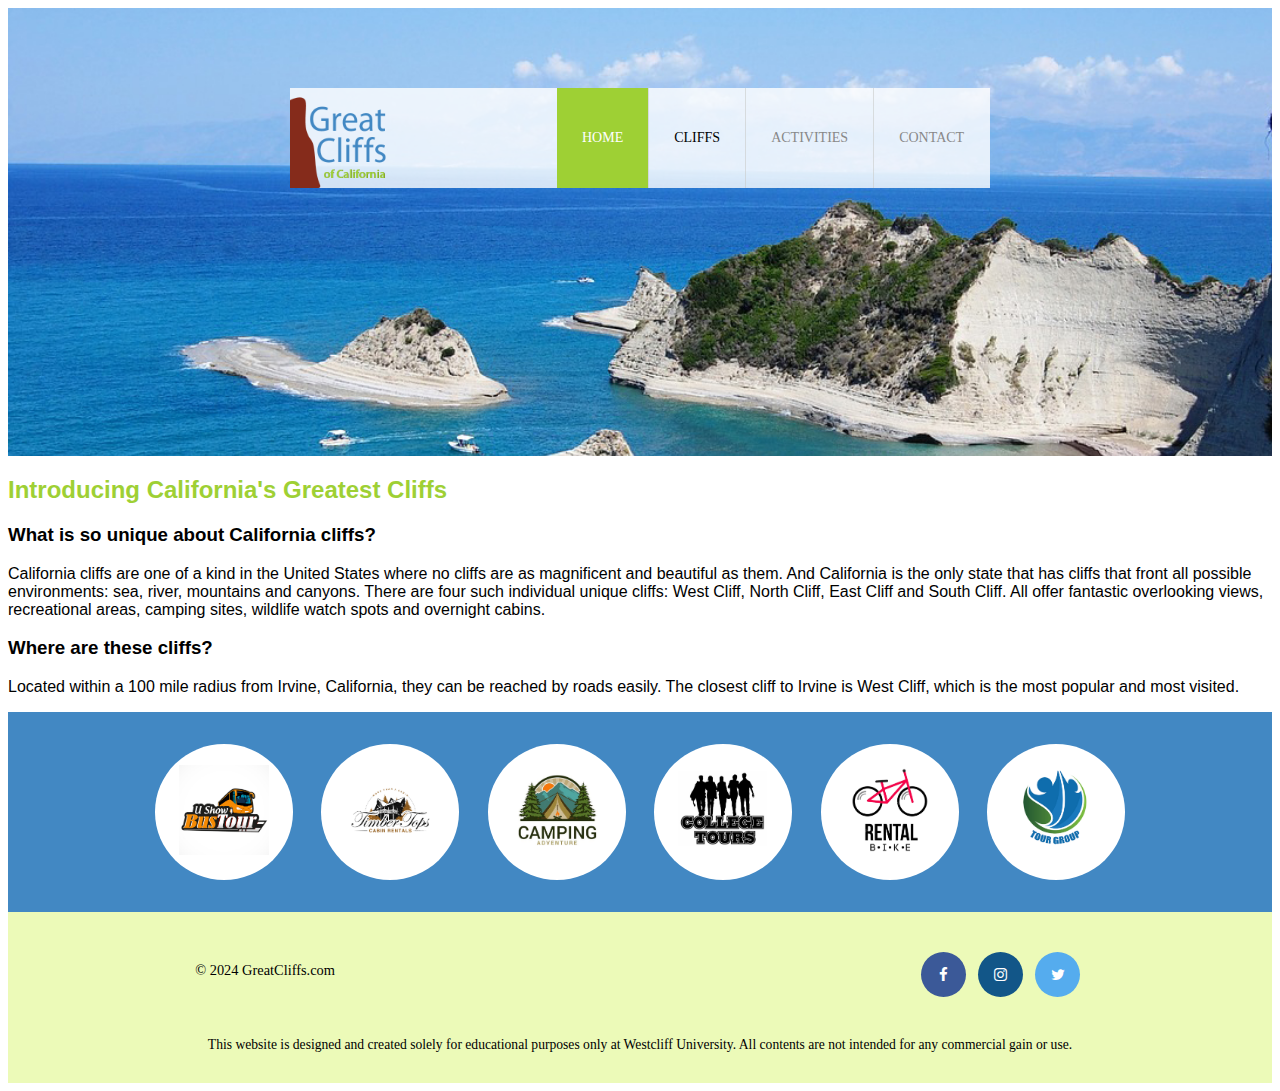
==== index.html @ c3b77b1b "added activities" ====
<!DOCTYPE html>
<html lang="en">
  <head>
    <meta charset="utf-8">

    <!-- Font Awesome -->
    <link rel="stylesheet" href="https://cdnjs.cloudflare.com/ajax/libs/font-awesome/4.7.0/css/font-awesome.min.css">
    <link rel="stylesheet" href="styles.css">
    <title>Great Cliff's Logo</title>
  </head>
  <body id="home">
    <!-- Container to wrap everything -->
    <div id="container">
      <!-- Header -->
      <header>
        <div class="main-header">
          <div class="logo">
            <img src="images/logo.png" alt="Great Cliffs Logo" width="125">
          </div>
          <nav class="main-menu">
            <ul>
              <li class="active"><a href="index.html">Home</a></li>
              <li>Cliffs</li>
              <li><a href="activities.html">Activities</a></li> 
              <li><a href="contact.html">Contact</a></li>
            </ul>
          </nav>
        </div>
      </header>
      
      <!-- Main Content -->
      <main>
        <h2>Introducing California's Greatest Cliffs</h2>
        <h3>What is so unique about California cliffs?</h3>
        <p>
          California cliffs are one of a kind in the United States where no cliffs are as magnificent and beautiful as them. 
          And California is the only state that has cliffs that front all possible environments: sea, river, mountains and canyons. 
          There are four such individual unique cliffs: West Cliff, North Cliff, East Cliff and South Cliff. All offer fantastic 
          overlooking views, recreational areas, camping sites, wildlife watch spots and overnight cabins.
        </p>

        <h3>Where are these cliffs?</h3>
        <p>
          Located within a 100 mile radius from Irvine, California, they can be reached by roads easily. 
          The closest cliff to Irvine is West Cliff, which is the most popular and most visited.
        </p>
        
        <!-- Section for Partners -->

        <section>
          <ul id="partners">
              <li class="partner">
                  <img src="images/partners/partner-bustour.png" alt="Partner Bus Tours">
              </li>
              <li class="partner">
                  <img src="images/partners/partner-cabinrental.png" alt="Partner Cabin Rental">
              </li>
              <li class="partner">
                  <img src="images/partners/partner-campingadv.png" alt="Partner Camping Adventure">
              </li>
              <li class="partner">
                  <img src="images/partners/partner-collegetours.png" alt="Partner College Tours">
              </li>
              <li class="partner">
                  <img src="images/partners/partner-rentalbike.png" alt="Partner Bike Rentals">
              </li>
              <li class="partner">
                  <img src="images/partners/partner-tourgroup.png" alt="Partner Tour Group">
              </li>
          </ul>
        </section>
      
      </main>
      
      <!-- Footer -->
      <footer>
        <div id="nondisclaimer">
          <!-- Copy Section -->
          <div class="copy">
            &copy; 2024 GreatCliffs.com
          </div>
          <!-- Social Media Links -->
          <div class="social">
            <a href="#" class="fa fa-facebook"></a>
            <a href="#" class="fa fa-instagram"></a>
            <a href="#" class="fa fa-twitter"></a>
          </div>
        
        </div>
        
        <!-- Disclaimer Section -->
        <div id="disclaimer">
          <p>This website is designed and created solely for educational purposes only at Westcliff University. 
          All contents are not intended for any commercial gain or use.</p>
        </div>
      </footer>
    </div>
    <!-- End Container -->
  </body>
</html>
---- styles.css ----
header {
    width: 100%;
    min-height: 400px;
    padding-top: 3em;
}

#home header {
    background: no-repeat lightgrey url(images/cliff_ocean.jpg);
    background-size: 1500px;
}

#activities header {
    background: no-repeat lightgrey url(images/runfly.jpg);
    background-size: 1500px;
}

#contact header {
    background: no-repeat lightgrey url(images/cliff_rock.jpg);
    background-size: 1500px;
}

.main-header {
    background-color: rgb(255, 255, 255, 0.8);
    width: 700px;
    margin: 2em auto 0 auto;
    min-height: 100px;
    height: 100px;
}

.main-header .logo img {
    width: 100px;
    height: 100px;
    margin: 0 2em 0 0;
    float: left;
}

.main-menu {
    margin-left: 227px;
    font-weight: 400;
}

.main-menu ul li {
    list-style-type: none;
    display: inline-block;
    float: left;
    padding-left: 25px;
    padding-right: 25px;
    border-left: 1px solid rgba(202, 204, 202, 0.6);
    line-height: 100px;
    text-transform: uppercase;
    font-size: 14px;
}

.main-menu ul li a {
    text-decoration: none;
    color: #888;
}

.main-menu ul li a:hover {
    color: #9ed034;
}

.main-menu ul li.active {
    background: #9ed034;
    border: none;
}

.main-menu ul li.active a {
    color: #fff;
}

/* Main */
main {
    font-family: Arial, Helvetica, sans-serif;
}

main h2 {
    color: #9ed034;
}

/* Partners */
section {
    width: 100%;
    background-color: #4288C3;
}

section #partners {
    width: 1200px;
    padding: 2em 0 2em 0;
    margin: 0 auto;
    text-align: center;
}

section #partners .partner {
    display: inline-block;
    margin: 0 0.75em;
    padding: 1.3em 1.5em;
    background-color: #fff;
    border-radius: 50%;
}

section #partners .partner img {
    width: 90px;
    height: 90px;
}

/* Footer */
footer {
    width: 100%;
    height: 155px;
    padding-bottom: 1em;
    background-color: #ecfab8;
}

footer #nondisclaimer .copy {
    padding: 3.5em 3.5em 3.5em 13em;
    float: left;
    font-size: 0.9em;
}

footer #nondisclaimer .social {
    padding: 2.5em;
    margin-right: 9.25em;
    float: right;
}

footer #disclaimer {
    clear: both;
}

footer #disclaimer p {
    font-size: 0.85em;
    text-align: center;
}

footer #nondisclaimer .social .fa {
    padding: 15px;
    font-size: 15px;
    width: 15px;
    text-align: center;
    text-decoration: none;
    margin: 0 4px;
    border-radius: 50%;
}

footer #nondisclaimer .social .fa:hover {
    opacity: 0.7;
}

footer #nondisclaimer .social .fa-facebook {
    background: #3B5998;
    color: white;
}

footer #nondisclaimer .social .fa-twitter {
    background: #55ACEE;
    color: white;
}

footer #nondisclaimer .social .fa-instagram {
    background: #125688;
    color: white;
}

/* Activities */
table {
    width: 1000px;
    margin: 4em auto 0 auto;
}

caption {
    background: #852B1B;
    height: 40px;
    color: #fff;
    font-size: 1.3em;
    font-weight: bold;
    padding-top: 1em;
}

thead {
    background: #BDE1FF;
}

tbody {
    background: #EEFFE6;
    text-align: center;
}

th, td {
    width: 225px;
    height: 75px;
    vertical-align: middle;
    border: solid 1px #852B1B;
}

th:first-child {
    width: 125px;
    height: 50px;
    background: #4977D1;
    color: #fff;
}

td:first-child {
    font-weight: bold;
    background: #BDE1FF;
}
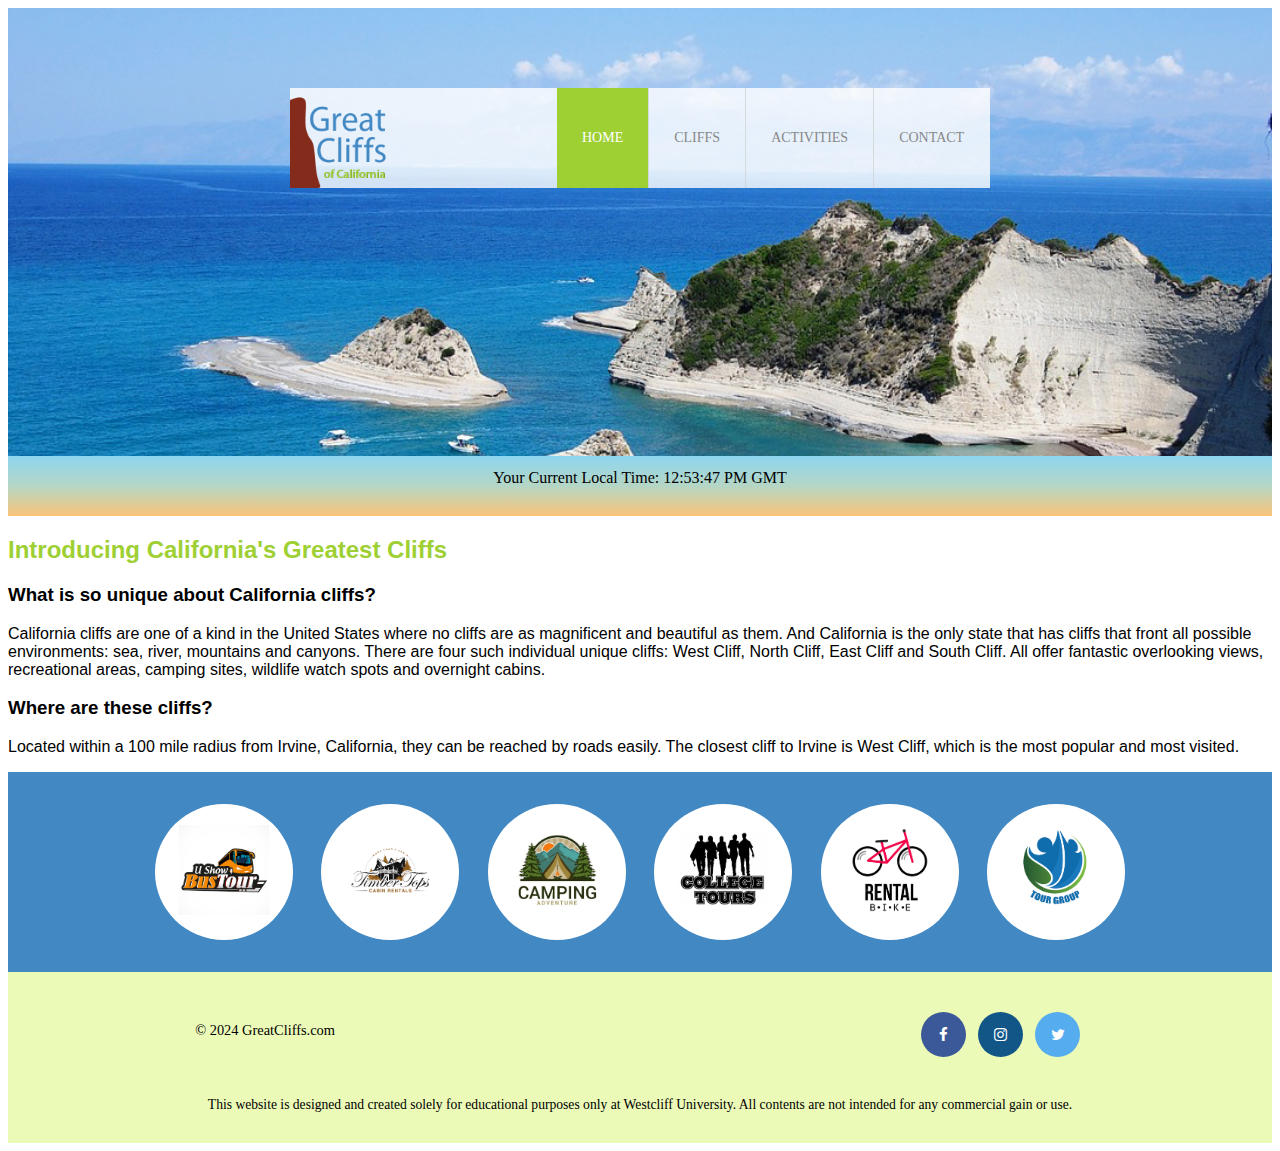
==== commit 78dad485: "added time zone" ====
--- a/index.html
+++ b/index.html
@@ -20,13 +20,19 @@
           <nav class="main-menu">
             <ul>
               <li class="active"><a href="index.html">Home</a></li>
-              <li>Cliffs</li>
+              <li><a href="cliffs.html">Cliffs</a></li>
               <li><a href="activities.html">Activities</a></li> 
               <li><a href="contact.html">Contact</a></li>
             </ul>
           </nav>
         </div>
       </header>
+      <section id="timeofday">
+        <div id="timeText">        
+          <span>Your Current Local Time: </span>
+          <span id="clock"></span>
+        </div>
+      </section>
       
       <!-- Main Content -->
       <main>
@@ -96,5 +102,61 @@
       </footer>
     </div>
     <!-- End Container -->
+    <script>
+      // Create a time data function
+      function currentTime() {
+          // Declare variables
+          var d = new Date(); // Get current date
+          var hr = d.getHours(); // Get current hours
+          var min = d.getMinutes(); // Get current minutes
+          var sec = d.getSeconds(); // Get current seconds
+          var ampm; // Declare empty variable to store AM or PM
+  
+          // Get the time zone using Intl.DateTimeFormat
+          var timeZoneFull = Intl.DateTimeFormat().resolvedOptions().timeZone;
+  
+          var timeZoneMap = {
+              "America/New_York": "ET",  // Eastern Time
+              "America/Chicago": "CT",   // Central Time
+              "America/Denver": "MT",    // Mountain Time
+              "America/Los_Angeles": "PT", // Pacific Time
+              "UTC": "GMT"              // GMT/UTC
+          };
+  
+          // Determine the time zone based on the full time zone name
+          var timeZone = timeZoneMap[timeZoneFull] || "Unknown";
+  
+          // Add 0 to single digits for seconds
+          if (sec < 10) {
+              sec = "0" + sec;
+          }
+  
+          // Add 0 to single digits for minutes
+          if (min < 10) {
+              min = "0" + min;
+          }
+  
+          // Determine AM or PM string
+          if (hr == 12) {
+              ampm = "PM"; // Set to PM
+          } else if (hr > 12) {
+              hr -= 12; // Deduct 12 from hours greater than 12 (military time)
+              ampm = "PM"; // Set to PM
+          } else {
+              ampm = "AM"; // Set to AM
+          }
+  
+          // Assemble time format to display
+          var time = hr + ":" + min + ":" + sec + " " + ampm + " " + timeZone;
+  
+          // Display current local time and time zone on HTML elements
+          document.getElementById("clock").innerText = time; // Adding time 
+          setTimeout(currentTime, 1000);
+      }
+  
+      currentTime();
+  </script>
+
+  
   </body>
 </html>
--- a/styles.css
+++ b/styles.css
@@ -16,6 +16,11 @@
 
 #contact header {
     background: no-repeat lightgrey url(images/cliff_rock.jpg);
+    background-size: 1500px;
+}
+
+#cliffs header {
+    background: no-repeat lightgrey url(images/forest_cliff.jpg);
     background-size: 1500px;
 }
 
@@ -205,3 +210,174 @@
     background: #BDE1FF;
 }
 
+/* Contact Form Styles */
+form {
+    border: none;  
+    padding: 0;
+}
+
+form fieldset {
+    border: 2px solid #9ed034;  
+    padding: 20px;
+    margin-bottom: 20px;
+    box-sizing: border-box;  
+}
+
+form legend {
+    color: #4977D1;  
+    font-size: 1.2em;
+    text-transform: uppercase;
+    padding-left: 10px;
+    border-left: 3px solid #9ed034;  
+    margin-bottom: 10px;
+}
+
+form .textbox input, form .commentbox textarea, form .selectmenu select {
+    width: 50%;  
+    padding: 10px;
+    margin: 10px 0;
+    border: 1px solid #4977D1;  
+    font-size: 1em;
+    border-radius: 3px;
+    box-sizing: border-box;  
+}
+
+form label {
+    display: block;
+    margin-bottom: 5px;
+    font-size: 1em;
+    font-weight: bold;
+}
+
+form .radios input {
+    margin-right: 10px;
+}
+
+form .button input {
+    background-color: #4977D1;  
+    color: #fff; 
+    padding: 10px 20px;
+    border: none;
+    font-size: 1em;
+    cursor: pointer;
+    text-transform: uppercase;
+    width: 150px;
+    margin-top: 20px;
+    margin-left: 45%;
+    display: inline-block;
+    border-radius: 3px;
+}
+
+form .button input:hover {
+    background-color: #9ed034;  
+}
+
+form .radios {
+    margin: 10px 0;
+}
+
+form .commentbox textarea {
+    resize: vertical;
+    height: 100px;
+}
+
+.contactinfo {
+    margin: 20px 0;
+    font-size: 1.2em;
+}
+
+.contactinfo span:first-child {
+    font-weight: bold;
+}
+
+.contactinfo div {
+    margin: 10px 0;
+}
+
+
+form .textbox, form .radios, form .selectmenu, form .commentbox {
+    margin-bottom: 15px;
+}
+
+
+form .radios label {
+    display: inline-block;
+    margin-right: 10px;
+    font-weight: normal;
+}
+
+form .radios input {
+    vertical-align: middle;
+}
+
+form select {
+    padding: 5px;
+}
+
+
+main h1 {
+    color: #9ed034;  
+}
+
+/* Contact details */
+.contactinfo div {
+    display: flex;
+    justify-content: flex-start;
+}
+
+.contactinfo span {
+    margin-right: 10px;
+    font-weight: bold;
+}
+
+form fieldset {
+    width: 99%;  
+    box-sizing: border-box;
+}
+
+/* New Section for California's Greatest Cliffs */
+
+/* Grid layout for cliffs */
+.cliffs-grid {
+    display: grid;
+    grid-template-columns: 1fr 1fr; 
+    gap: 1em; 
+    width: 50%;
+    margin: 2em auto;
+}
+
+.cliff-item {
+    text-align: center;
+    max-width: 350px; 
+    margin: 0 auto; 
+}
+
+.cliff-item h3 {
+    background: #852B1B; 
+    color: #fff; 
+    font-size: 1.3em;
+    font-weight: bold;
+    padding-top: 0.5em; 
+    height: 40px; 
+    margin: 0; 
+    text-align: center;
+    width: 100%; 
+    box-sizing: border-box; 
+}
+
+.cliff-item img {
+    width: 100%; 
+    height: auto;
+    box-shadow: 0 4px 8px rgba(0, 0, 0, 0.1);
+    display: block; 
+}
+
+#timeofday {
+    text-align: center;
+    height: 60px;
+    background: linear-gradient(to bottom, #8ed6f0, #b5d6c5, #fac47a);
+}
+
+#timeText {
+    padding-top: 1%;
+}
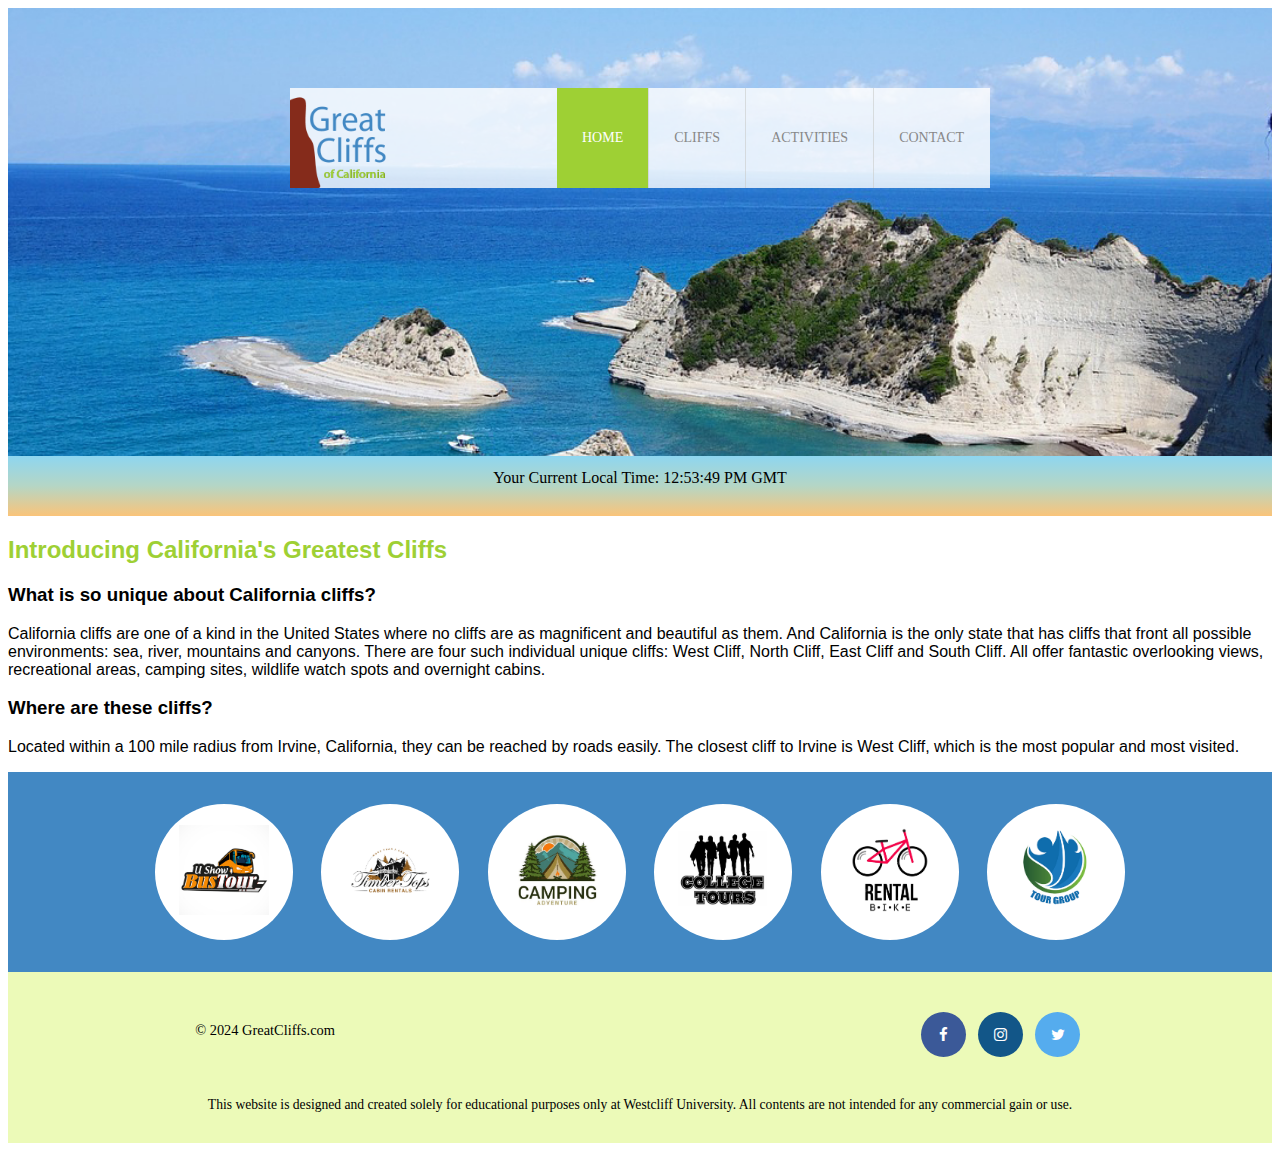
==== commit 52b688ef: "added js for images" ====
--- a/index.html
+++ b/index.html
@@ -55,7 +55,7 @@
 
         <section>
           <ul id="partners">
-              <li class="partner">
+              <!-- <li class="partner">
                   <img src="images/partners/partner-bustour.png" alt="Partner Bus Tours">
               </li>
               <li class="partner">
@@ -72,7 +72,7 @@
               </li>
               <li class="partner">
                   <img src="images/partners/partner-tourgroup.png" alt="Partner Tour Group">
-              </li>
+              </li> -->
           </ul>
         </section>
       
@@ -155,6 +155,25 @@
       }
   
       currentTime();
+
+      var partners = [
+          { src: 'images/partners/partner-bustour.png', alt: 'Partner Bus Tours' },
+          { src: 'images/partners/partner-cabinrental.png', alt: 'Partner Cabin Rental' },
+          { src: 'images/partners/partner-campingadv.png', alt: 'Partner Camping Adventure' },
+          { src: 'images/partners/partner-collegetours.png', alt: 'Partner College Tours' },
+          { src: 'images/partners/partner-rentalbike.png', alt: 'Partner Bike Rentals' },
+          { src: 'images/partners/partner-tourgroup.png', alt: 'Partner Tour Group' }
+      ];
+
+      var partnersList = '';
+
+      for (var i = 0; i < partners.length; i++) {
+          partnersList += `
+              <li class="partner">
+                  <img src="${partners[i].src}" alt="${partners[i].alt}">
+              </li>`;
+      }
+      document.getElementById('partners').innerHTML = partnersList;
   </script>
 
   
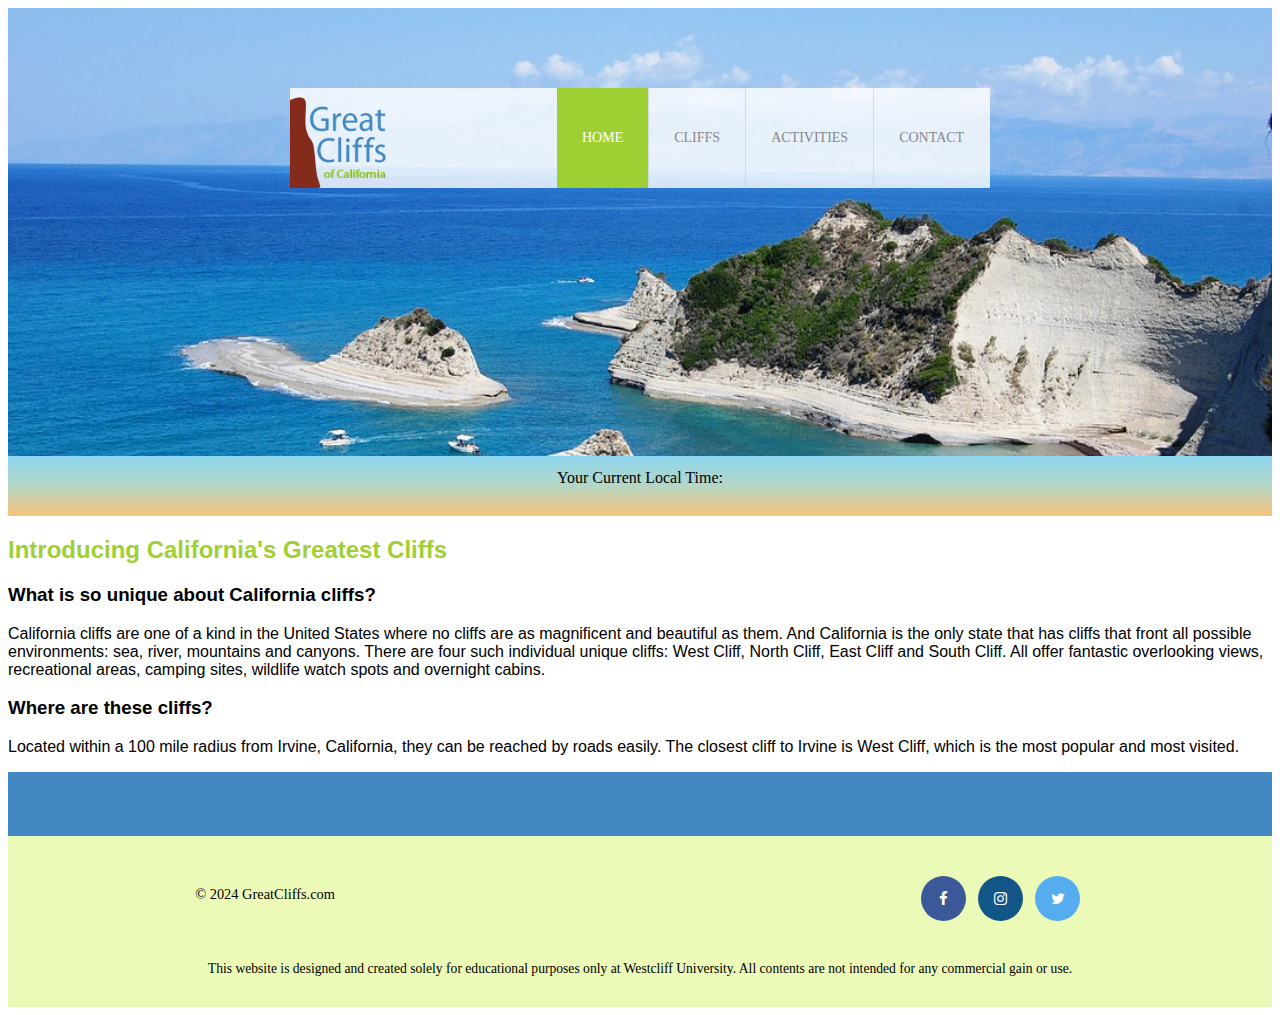
==== commit 866ca2ad: "added js file" ====
--- a/index.html
+++ b/index.html
@@ -102,79 +102,7 @@
       </footer>
     </div>
     <!-- End Container -->
-    <script>
-      // Create a time data function
-      function currentTime() {
-          // Declare variables
-          var d = new Date(); // Get current date
-          var hr = d.getHours(); // Get current hours
-          var min = d.getMinutes(); // Get current minutes
-          var sec = d.getSeconds(); // Get current seconds
-          var ampm; // Declare empty variable to store AM or PM
-  
-          // Get the time zone using Intl.DateTimeFormat
-          var timeZoneFull = Intl.DateTimeFormat().resolvedOptions().timeZone;
-  
-          var timeZoneMap = {
-              "America/New_York": "ET",  // Eastern Time
-              "America/Chicago": "CT",   // Central Time
-              "America/Denver": "MT",    // Mountain Time
-              "America/Los_Angeles": "PT", // Pacific Time
-              "UTC": "GMT"              // GMT/UTC
-          };
-  
-          // Determine the time zone based on the full time zone name
-          var timeZone = timeZoneMap[timeZoneFull] || "Unknown";
-  
-          // Add 0 to single digits for seconds
-          if (sec < 10) {
-              sec = "0" + sec;
-          }
-  
-          // Add 0 to single digits for minutes
-          if (min < 10) {
-              min = "0" + min;
-          }
-  
-          // Determine AM or PM string
-          if (hr == 12) {
-              ampm = "PM"; // Set to PM
-          } else if (hr > 12) {
-              hr -= 12; // Deduct 12 from hours greater than 12 (military time)
-              ampm = "PM"; // Set to PM
-          } else {
-              ampm = "AM"; // Set to AM
-          }
-  
-          // Assemble time format to display
-          var time = hr + ":" + min + ":" + sec + " " + ampm + " " + timeZone;
-  
-          // Display current local time and time zone on HTML elements
-          document.getElementById("clock").innerText = time; // Adding time 
-          setTimeout(currentTime, 1000);
-      }
-  
-      currentTime();
-
-      var partners = [
-          { src: 'images/partners/partner-bustour.png', alt: 'Partner Bus Tours' },
-          { src: 'images/partners/partner-cabinrental.png', alt: 'Partner Cabin Rental' },
-          { src: 'images/partners/partner-campingadv.png', alt: 'Partner Camping Adventure' },
-          { src: 'images/partners/partner-collegetours.png', alt: 'Partner College Tours' },
-          { src: 'images/partners/partner-rentalbike.png', alt: 'Partner Bike Rentals' },
-          { src: 'images/partners/partner-tourgroup.png', alt: 'Partner Tour Group' }
-      ];
-
-      var partnersList = '';
-
-      for (var i = 0; i < partners.length; i++) {
-          partnersList += `
-              <li class="partner">
-                  <img src="${partners[i].src}" alt="${partners[i].alt}">
-              </li>`;
-      }
-      document.getElementById('partners').innerHTML = partnersList;
-  </script>
+    <script src="js/digclock.js"></script>
 
   
   </body>
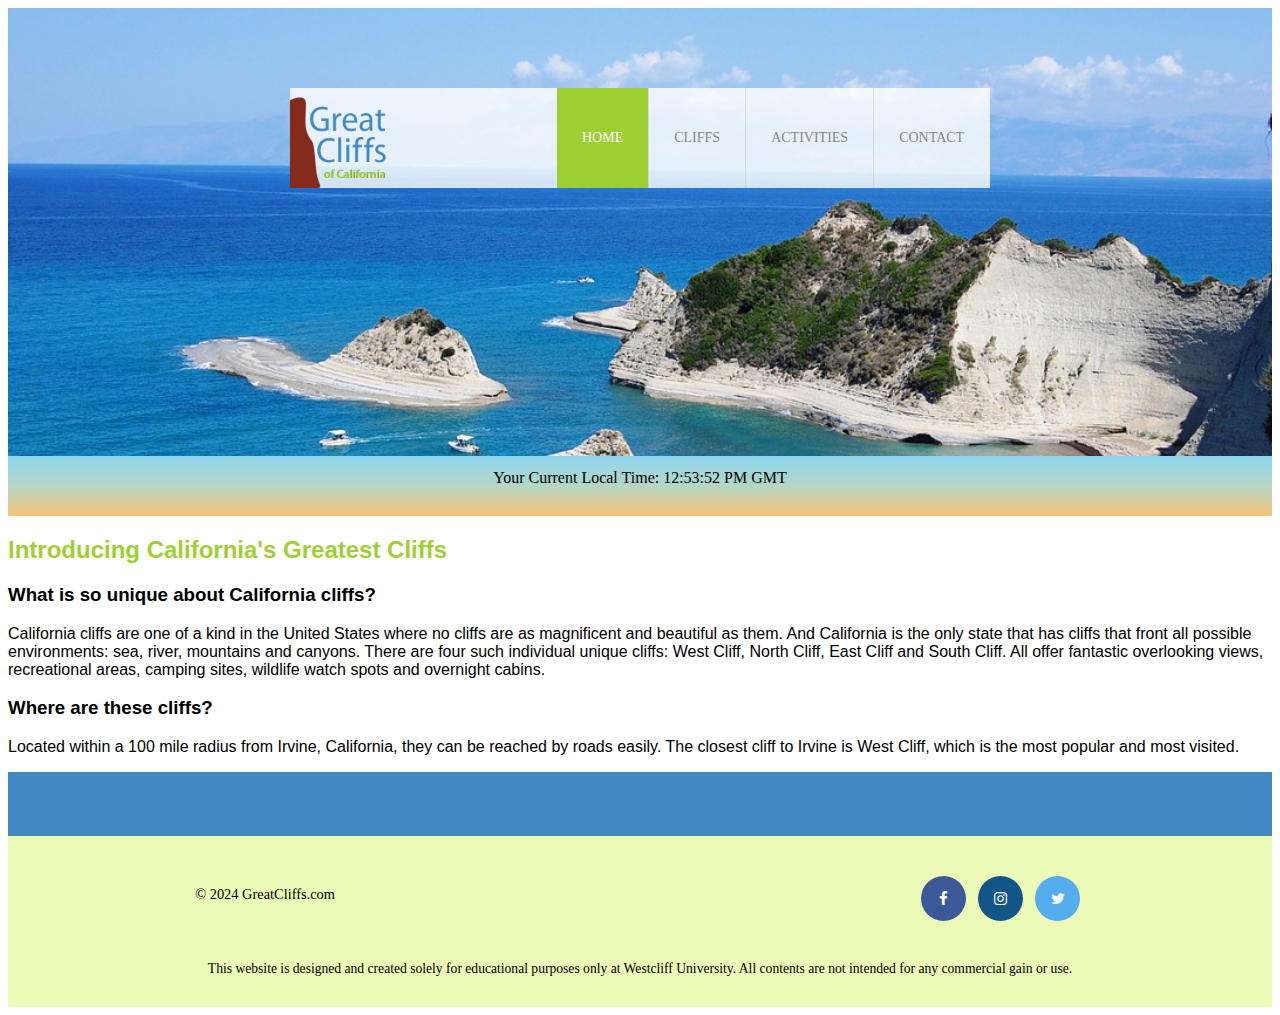
==== commit 2d7bd11e: "added randomcodes" ====
--- a/index.html
+++ b/index.html
@@ -103,7 +103,7 @@
     </div>
     <!-- End Container -->
     <script src="js/digclock.js"></script>
-
+    <script src="js/site_scripts.js"></script>
   
   </body>
 </html>
--- a/styles.css
+++ b/styles.css
@@ -254,7 +254,7 @@
 }
 
 form .button input {
-    background-color: #4977D1;  
+    /*background-color: #4977D1;*/  
     color: #fff; 
     padding: 10px 20px;
     border: none;
@@ -381,3 +381,4 @@
 #timeText {
     padding-top: 1%;
 }
+
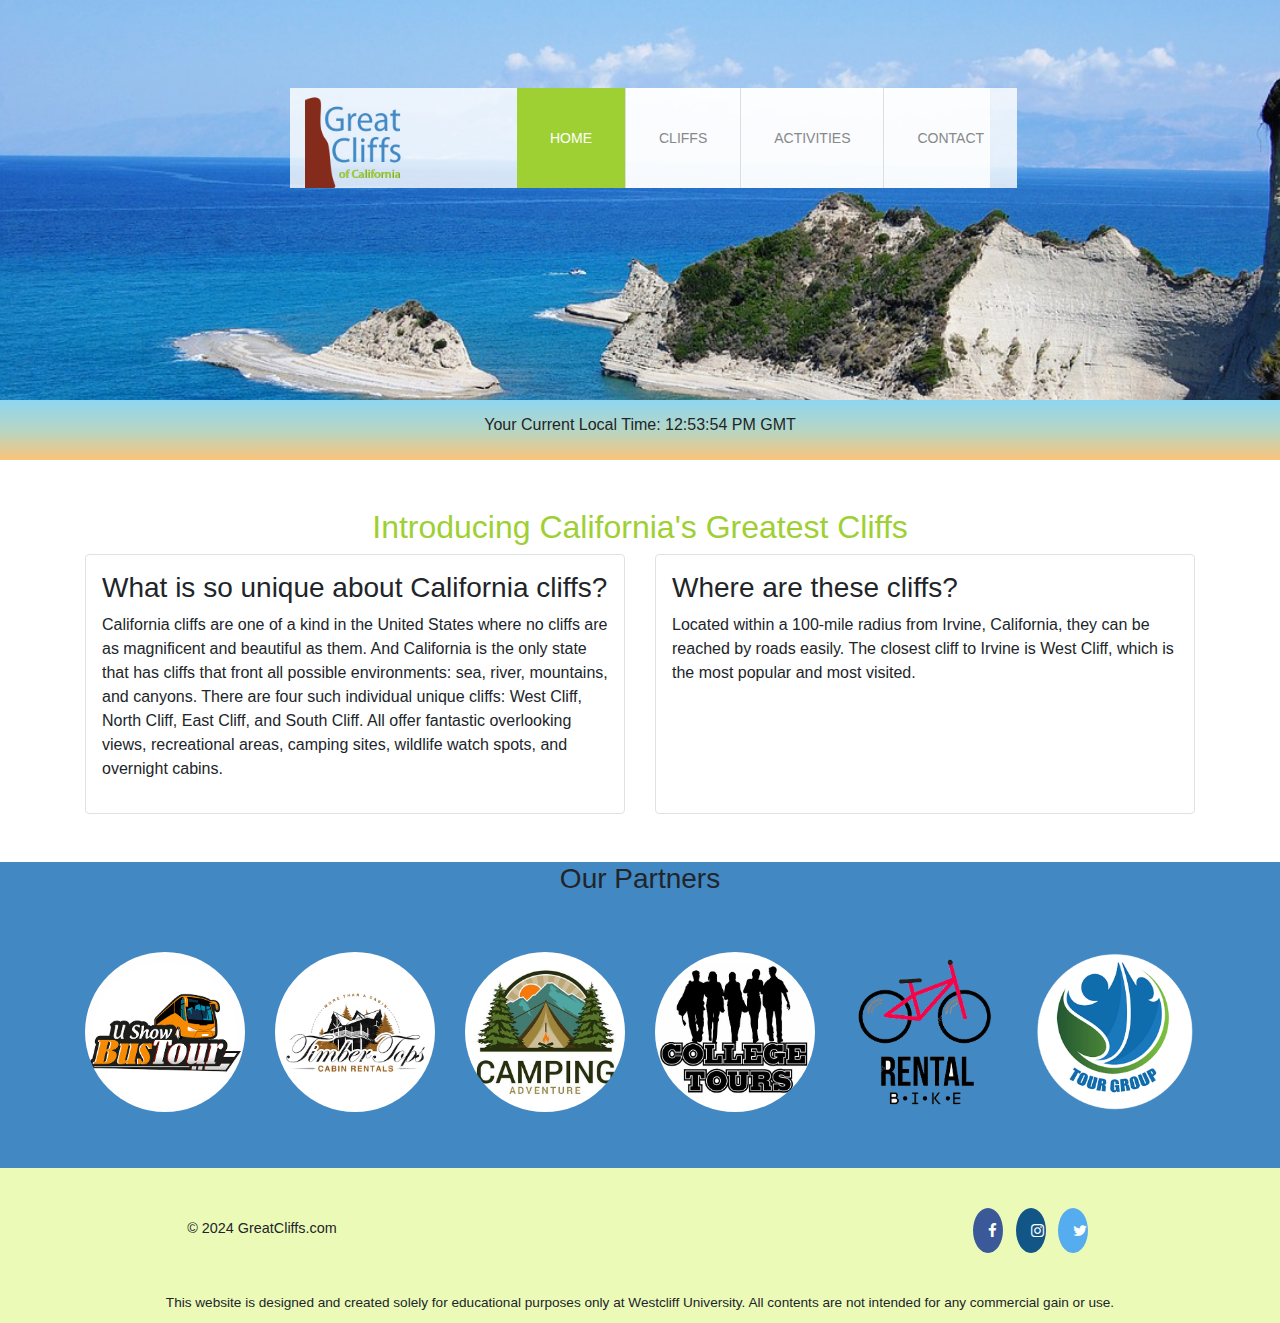
==== commit bfe88f47: "done" ====
--- a/index.html
+++ b/index.html
@@ -2,9 +2,10 @@
 <html lang="en">
   <head>
     <meta charset="utf-8">
-
+    <meta name="viewport" content="width=device-width, initial-scale=1.0">
     <!-- Font Awesome -->
     <link rel="stylesheet" href="https://cdnjs.cloudflare.com/ajax/libs/font-awesome/4.7.0/css/font-awesome.min.css">
+    <link rel="stylesheet" href="https://maxcdn.bootstrapcdn.com/bootstrap/4.5.2/css/bootstrap.min.css">
     <link rel="stylesheet" href="styles.css">
     <title>Great Cliff's Logo</title>
   </head>
@@ -13,19 +14,39 @@
     <div id="container">
       <!-- Header -->
       <header>
-        <div class="main-header">
-          <div class="logo">
-            <img src="images/logo.png" alt="Great Cliffs Logo" width="125">
+        <nav class="navbar navbar-expand-md">
+          <div class="container main-header">
+            <!-- Logo -->
+            <div class="logo" href="#">
+              <img src="images/logo.png" alt="Great Cliffs Logo" width="100" height="100">
+            </div>
+    
+            <!-- Hamburger Menu (for medium screens and below) -->
+            <button class="navbar-toggler" type="button" data-toggle="collapse" data-target="#navbarNavDropdown" aria-controls="navbarNavDropdown" aria-expanded="false" aria-label="Toggle navigation">
+              <span class="navbar-toggler-icon"></span>
+            </button>
+    
+            <!-- Collapsible Navigation Links -->
+            <div class="collapse navbar-collapse" id="navbarNavDropdown">
+              <div class="main-menu">
+              <ul class="navbar-nav ml-auto">
+                <li class="nav-item active">
+                  <a class="nav-link" href="index.html">Home</a>
+                </li>
+                <li class="nav-item">
+                  <a class="nav-link" href="cliffs.html">Cliffs</a>
+                </li>
+                <li class="nav-item">
+                  <a class="nav-link" href="activities.html">Activities</a>
+                </li>
+                <li class="nav-item">
+                  <a class="nav-link" href="contact.html">Contact</a>
+                </li>
+              </ul>
+            </div>
+            </div>
           </div>
-          <nav class="main-menu">
-            <ul>
-              <li class="active"><a href="index.html">Home</a></li>
-              <li><a href="cliffs.html">Cliffs</a></li>
-              <li><a href="activities.html">Activities</a></li> 
-              <li><a href="contact.html">Contact</a></li>
-            </ul>
-          </nav>
-        </div>
+        </nav>
       </header>
       <section id="timeofday">
         <div id="timeText">        
@@ -36,44 +57,49 @@
       
       <!-- Main Content -->
       <main>
-        <h2>Introducing California's Greatest Cliffs</h2>
-        <h3>What is so unique about California cliffs?</h3>
-        <p>
-          California cliffs are one of a kind in the United States where no cliffs are as magnificent and beautiful as them. 
-          And California is the only state that has cliffs that front all possible environments: sea, river, mountains and canyons. 
-          There are four such individual unique cliffs: West Cliff, North Cliff, East Cliff and South Cliff. All offer fantastic 
-          overlooking views, recreational areas, camping sites, wildlife watch spots and overnight cabins.
-        </p>
-
-        <h3>Where are these cliffs?</h3>
-        <p>
-          Located within a 100 mile radius from Irvine, California, they can be reached by roads easily. 
-          The closest cliff to Irvine is West Cliff, which is the most popular and most visited.
-        </p>
-        
+        <div class="container mt-5 mb-5">
+          <!-- Centered Heading for Both Columns -->
+          <div class="row">
+            <div class="col-12">
+              <h2 class="text-center">Introducing California's Greatest Cliffs</h2>
+            </div>
+          </div>
+      
+          <div class="row">
+            <!-- First Column: Full width on small screens, half width on medium and above -->
+            <div class="col-12 col-md-6 mb-4 mb-md-0">
+              <div class="p-3 border rounded h-100 d-flex flex-column"> <!-- Equal height, flex column -->
+                <h3>What is so unique about California cliffs?</h3>
+                <p>
+                  California cliffs are one of a kind in the United States where no cliffs are as magnificent and beautiful as them. 
+                  And California is the only state that has cliffs that front all possible environments: sea, river, mountains, and canyons. 
+                  There are four such individual unique cliffs: West Cliff, North Cliff, East Cliff, and South Cliff. All offer fantastic 
+                  overlooking views, recreational areas, camping sites, wildlife watch spots, and overnight cabins.
+                </p>
+              </div>
+            </div>
+      
+            <!-- Second Column: Full width on small screens, half width on medium and above -->
+            <div class="col-12 col-md-6">
+              <div class="p-3 border rounded h-100 d-flex flex-column"> <!-- Equal height, flex column -->
+                <h3>Where are these cliffs?</h3>
+                <p>
+                  Located within a 100-mile radius from Irvine, California, they can be reached by roads easily. 
+                  The closest cliff to Irvine is West Cliff, which is the most popular and most visited.
+                </p>
+              </div>
+            </div>
+          </div>
+        </div>
         <!-- Section for Partners -->
 
-        <section>
-          <ul id="partners">
-              <!-- <li class="partner">
-                  <img src="images/partners/partner-bustour.png" alt="Partner Bus Tours">
-              </li>
-              <li class="partner">
-                  <img src="images/partners/partner-cabinrental.png" alt="Partner Cabin Rental">
-              </li>
-              <li class="partner">
-                  <img src="images/partners/partner-campingadv.png" alt="Partner Camping Adventure">
-              </li>
-              <li class="partner">
-                  <img src="images/partners/partner-collegetours.png" alt="Partner College Tours">
-              </li>
-              <li class="partner">
-                  <img src="images/partners/partner-rentalbike.png" alt="Partner Bike Rentals">
-              </li>
-              <li class="partner">
-                  <img src="images/partners/partner-tourgroup.png" alt="Partner Tour Group">
-              </li> -->
-          </ul>
+        <section class="mt-5">
+          <h3 class="text-center mb-4">Our Partners</h3>
+          <div class="container">
+            <div class="row" id="partners">
+              <!-- Partner Images will be injected here by JavaScript -->
+            </div>
+          </div>
         </section>
       
       </main>
@@ -104,6 +130,8 @@
     <!-- End Container -->
     <script src="js/digclock.js"></script>
     <script src="js/site_scripts.js"></script>
-  
+    <script src="https://ajax.googleapis.com/ajax/libs/jquery/3.5.1/jquery.min.js"></script>
+    <script src="https://cdnjs.cloudflare.com/ajax/libs/popper.js/1.16.0/umd/popper.min.js"></script>
+    <script src="https://maxcdn.bootstrapcdn.com/bootstrap/4.5.2/js/bootstrap.min.js"></script>
   </body>
 </html>
--- a/styles.css
+++ b/styles.css
@@ -40,25 +40,30 @@
 }
 
 .main-menu {
-    margin-left: 227px;
+    margin-left: 80px;
     font-weight: 400;
+}
+
+.navbar-toggler-icon {
+    background-image: url("data:image/svg+xml;charset=utf8,%3Csvg viewBox='0 0 30 30' xmlns='http://www.w3.org/2000/svg'%3E%3Cpath stroke='rgba(0, 0, 0, 1)' stroke-width='2' d='M4 7h22M4 15h22M4 23h22'/%3E%3C/svg%3E");
 }
 
 .main-menu ul li {
     list-style-type: none;
     display: inline-block;
-    float: left;
     padding-left: 25px;
     padding-right: 25px;
     border-left: 1px solid rgba(202, 204, 202, 0.6);
-    line-height: 100px;
+    line-height: 84px;
     text-transform: uppercase;
     font-size: 14px;
+    background-color: rgb(255, 255, 255, 0.8);
 }
 
 .main-menu ul li a {
     text-decoration: none;
     color: #888;
+
 }
 
 .main-menu ul li a:hover {
@@ -72,6 +77,10 @@
 
 .main-menu ul li.active a {
     color: #fff;
+}
+
+.navbar {
+    z-index: 1030;
 }
 
 /* Main */
@@ -89,7 +98,7 @@
     background-color: #4288C3;
 }
 
-section #partners {
+/* section #partners {
     width: 1200px;
     padding: 2em 0 2em 0;
     margin: 0 auto;
@@ -102,12 +111,16 @@
     padding: 1.3em 1.5em;
     background-color: #fff;
     border-radius: 50%;
-}
+} */
+
 
 section #partners .partner img {
-    width: 90px;
-    height: 90px;
-}
+    width: 100%; /* Ensure the image takes full width of the container */
+    height: auto; /* Maintain aspect ratio by adjusting height automatically */
+    object-fit: contain; /* Ensure the image fits nicely without being distorted */
+    padding: 2em 0 2em 0;
+    border-radius: 50%;
+  }
 
 /* Footer */
 footer {
@@ -172,6 +185,12 @@
     width: 1000px;
     margin: 4em auto 0 auto;
 }
+
+/* Style for highlighted cells */
+.highlighted {
+    background-color: #9dd033; 
+}
+
 
 caption {
     background: #852B1B;
@@ -382,3 +401,33 @@
     padding-top: 1%;
 }
 
+#activities main #displaySelected {
+    visibility: hidden;
+    margin: 0 auto;
+    width: 600px;
+    border: 2px solid #9ed034;
+    padding: 0.75em;
+}
+
+#activities main #displaySelected #result,
+#activities main #displaySelected #sendinfo {
+    display: inline-block;
+    margin: 0;
+}
+
+#activities main #result {
+    min-height: 50px;
+    width: 300px;
+    padding: 0;
+}
+
+#activities main #result h4 {
+    margin-bottom: 1em;
+    font-size: 1.15em;
+}
+
+#activities main #displaySelected #sendinfo input[type="email"] {
+    width: 200px;
+}
+
+
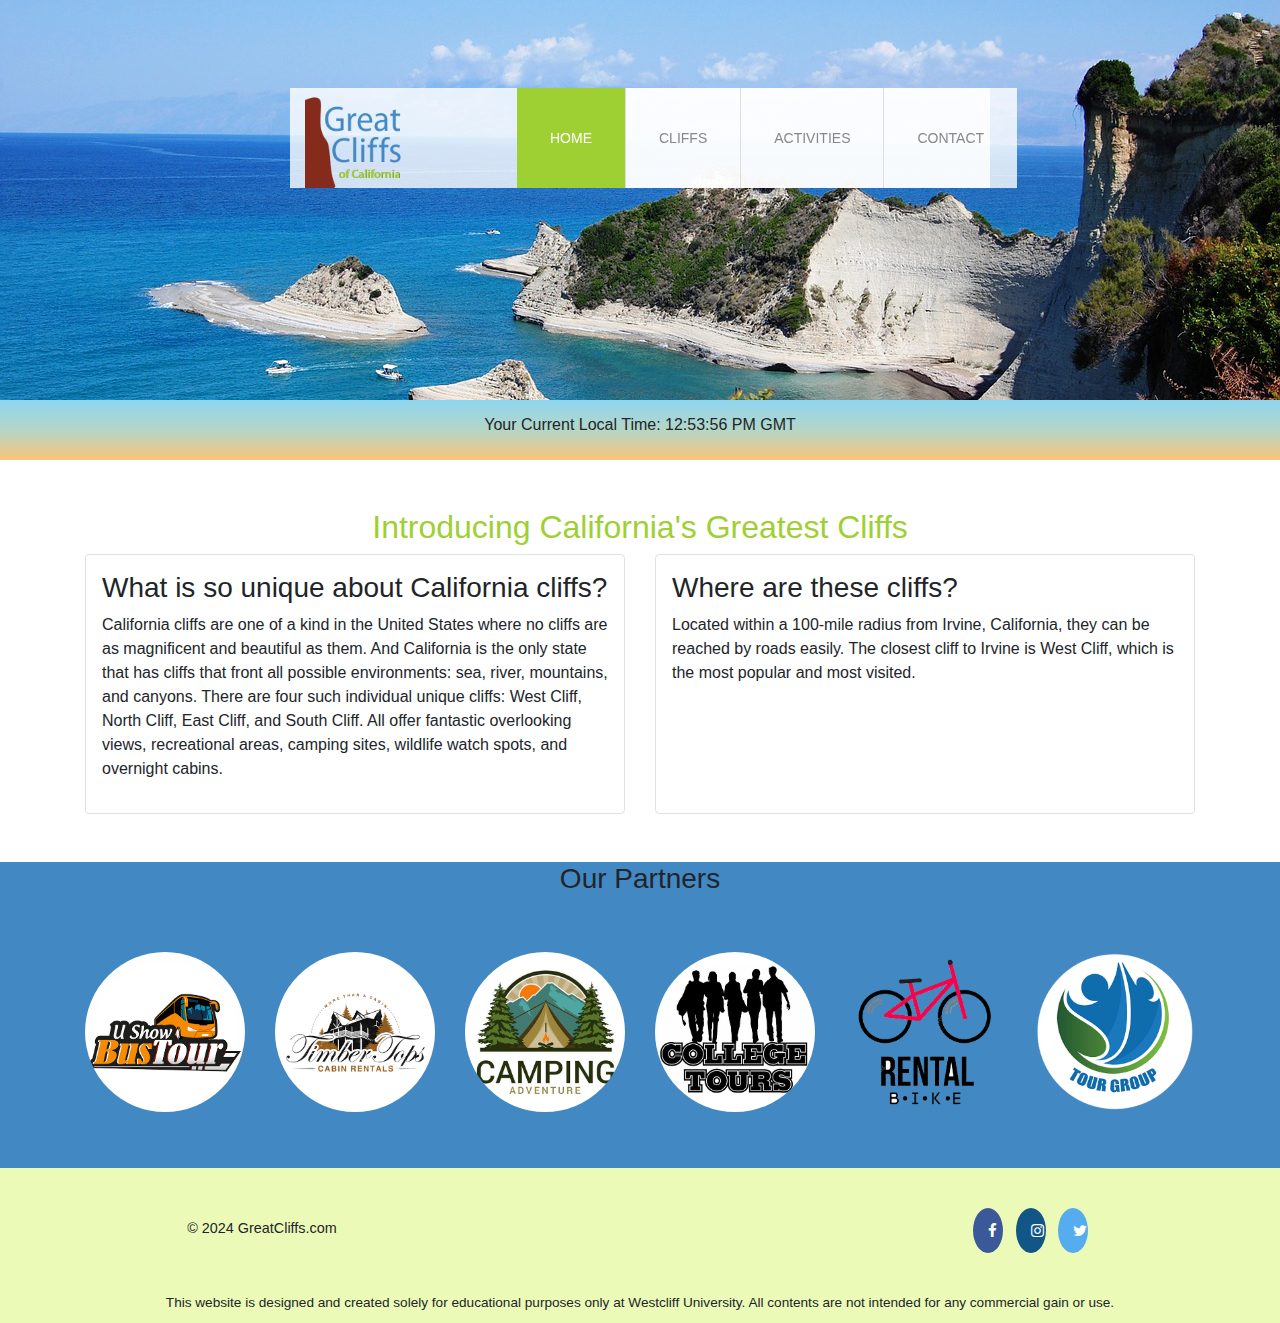
==== commit caadd0fe: "done" ====
--- a/index.html
+++ b/index.html
@@ -14,7 +14,7 @@
     <div id="container">
       <!-- Header -->
       <header>
-        <nav class="navbar navbar-expand-md">
+        <nav class="navbar navbar-expand-lg sticky-top">
           <div class="container main-header">
             <!-- Logo -->
             <div class="logo" href="#">
--- a/styles.css
+++ b/styles.css
@@ -6,22 +6,22 @@
 
 #home header {
     background: no-repeat lightgrey url(images/cliff_ocean.jpg);
-    background-size: 1500px;
+    background-size: cover;
 }
 
 #activities header {
     background: no-repeat lightgrey url(images/runfly.jpg);
-    background-size: 1500px;
+    background-size: cover;
 }
 
 #contact header {
     background: no-repeat lightgrey url(images/cliff_rock.jpg);
-    background-size: 1500px;
+    background-size: cover;
 }
 
 #cliffs header {
     background: no-repeat lightgrey url(images/forest_cliff.jpg);
-    background-size: 1500px;
+    background-size: cover;
 }
 
 .main-header {
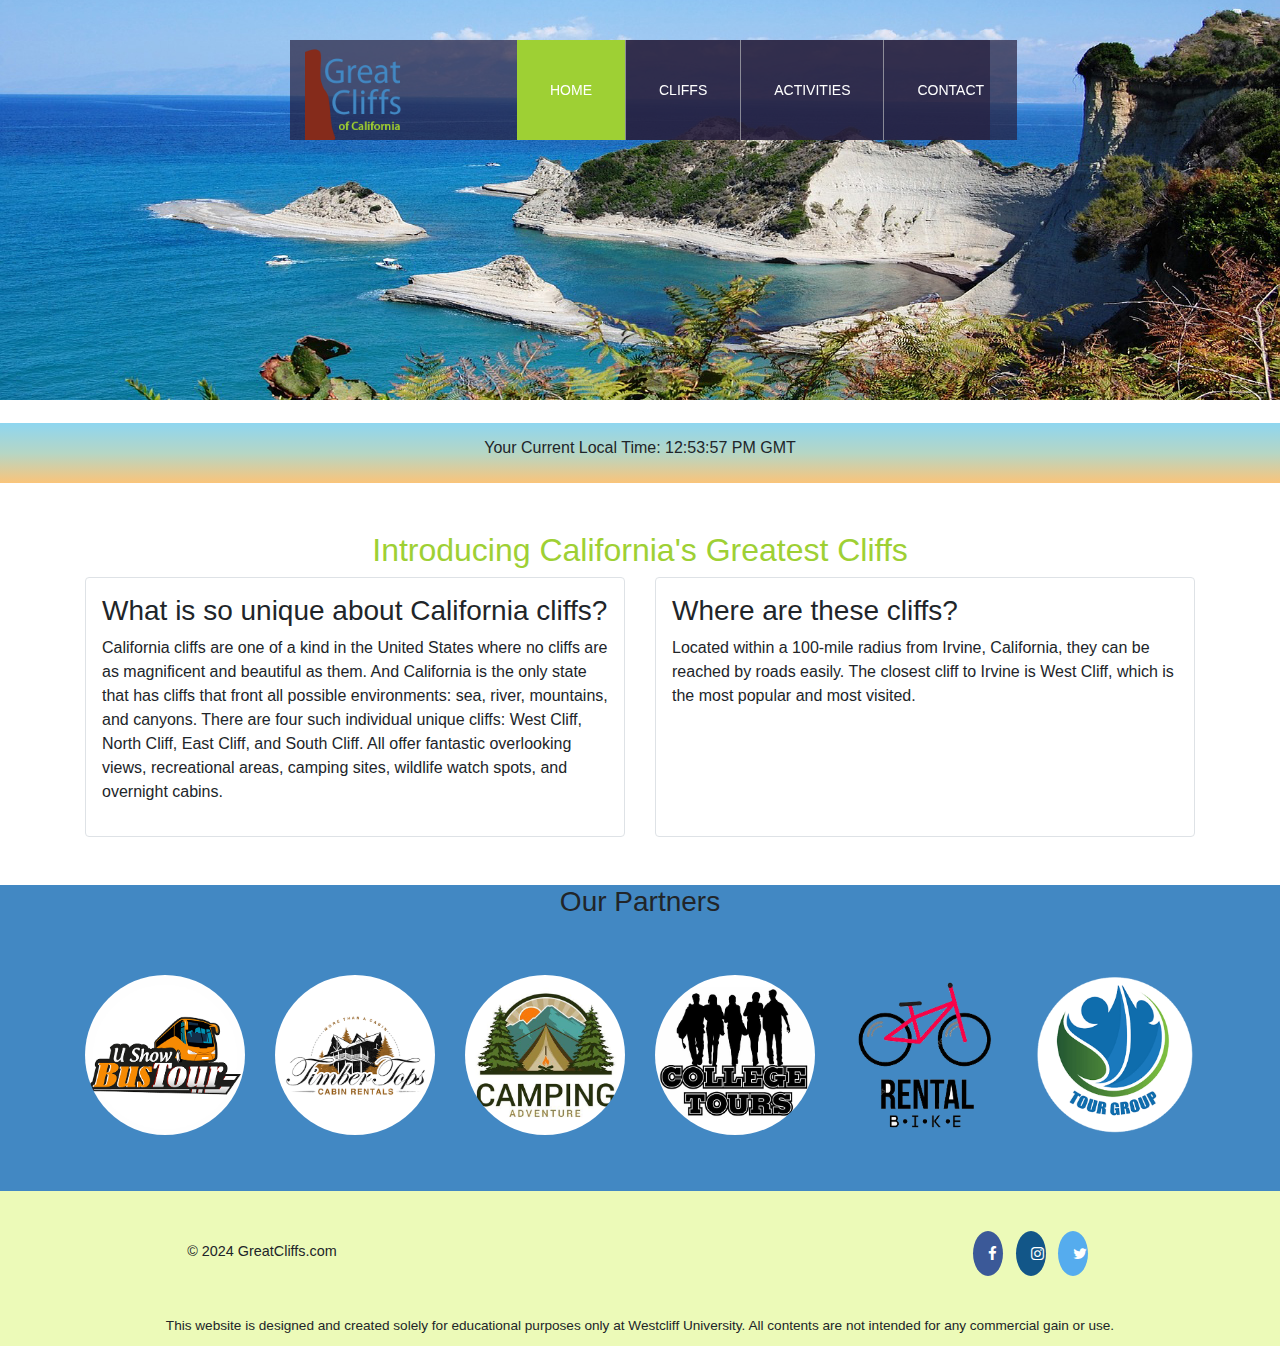
==== commit 05abd17b: "done" ====
--- a/index.html
+++ b/index.html
@@ -12,41 +12,42 @@
   <body id="home">
     <!-- Container to wrap everything -->
     <div id="container">
+      <nav class="navbar navbar-expand-lg sticky-top">
+        <div class="container main-header">
+          <!-- Logo -->
+          <div class="logo" href="#">
+            <img src="images/logo.png" alt="Great Cliffs Logo" width="100" height="100">
+          </div>
+  
+          <!-- Hamburger Menu (for medium screens and below) -->
+          <button class="navbar-toggler" type="button" data-toggle="collapse" data-target="#navbarNavDropdown" aria-controls="navbarNavDropdown" aria-expanded="false" aria-label="Toggle navigation">
+            <span class="navbar-toggler-icon"></span>
+          </button>
+  
+          <!-- Collapsible Navigation Links -->
+          <div class="collapse navbar-collapse" id="navbarNavDropdown">
+            <div class="main-menu">
+            <ul class="navbar-nav ml-auto">
+              <li class="nav-item active">
+                <a class="nav-link" href="index.html">Home</a>
+              </li>
+              <li class="nav-item">
+                <a class="nav-link" href="cliffs.html">Cliffs</a>
+              </li>
+              <li class="nav-item">
+                <a class="nav-link" href="activities.html">Activities</a>
+              </li>
+              <li class="nav-item">
+                <a class="nav-link" href="contact.html">Contact</a>
+              </li>
+            </ul>
+          </div>
+          </div>
+        </div>
+      </nav>
       <!-- Header -->
       <header>
-        <nav class="navbar navbar-expand-lg sticky-top">
-          <div class="container main-header">
-            <!-- Logo -->
-            <div class="logo" href="#">
-              <img src="images/logo.png" alt="Great Cliffs Logo" width="100" height="100">
-            </div>
-    
-            <!-- Hamburger Menu (for medium screens and below) -->
-            <button class="navbar-toggler" type="button" data-toggle="collapse" data-target="#navbarNavDropdown" aria-controls="navbarNavDropdown" aria-expanded="false" aria-label="Toggle navigation">
-              <span class="navbar-toggler-icon"></span>
-            </button>
-    
-            <!-- Collapsible Navigation Links -->
-            <div class="collapse navbar-collapse" id="navbarNavDropdown">
-              <div class="main-menu">
-              <ul class="navbar-nav ml-auto">
-                <li class="nav-item active">
-                  <a class="nav-link" href="index.html">Home</a>
-                </li>
-                <li class="nav-item">
-                  <a class="nav-link" href="cliffs.html">Cliffs</a>
-                </li>
-                <li class="nav-item">
-                  <a class="nav-link" href="activities.html">Activities</a>
-                </li>
-                <li class="nav-item">
-                  <a class="nav-link" href="contact.html">Contact</a>
-                </li>
-              </ul>
-            </div>
-            </div>
-          </div>
-        </nav>
+
       </header>
       <section id="timeofday">
         <div id="timeText">        
--- a/styles.css
+++ b/styles.css
@@ -1,31 +1,31 @@
 header {
     width: 100%;
-    min-height: 400px;
+    min-height: 275px;
     padding-top: 3em;
 }
 
-#home header {
-    background: no-repeat lightgrey url(images/cliff_ocean.jpg);
-    background-size: cover;
-}
-
-#activities header {
-    background: no-repeat lightgrey url(images/runfly.jpg);
-    background-size: cover;
-}
-
-#contact header {
-    background: no-repeat lightgrey url(images/cliff_rock.jpg);
-    background-size: cover;
-}
-
-#cliffs header {
-    background: no-repeat lightgrey url(images/forest_cliff.jpg);
-    background-size: cover;
+#home  {
+    background: no-repeat white url(images/cliff_ocean.jpg);
+    background-size: 100% 400px;
+}
+
+#activities  {
+    background: no-repeat white url(images/runfly.jpg);
+    background-size: 100% 400px;
+}
+
+#contact  {
+    background: no-repeat white url(images/cliff_rock.jpg);
+    background-size: 100% 400px;
+}
+
+#cliffs  {
+    background: no-repeat white url(images/forest_cliff.jpg);
+    background-size: 100% 400px;
 }
 
 .main-header {
-    background-color: rgb(255, 255, 255, 0.8);
+    background-color: rgba(38, 31, 61, 0.7);
     width: 700px;
     margin: 2em auto 0 auto;
     min-height: 100px;
@@ -57,12 +57,12 @@
     line-height: 84px;
     text-transform: uppercase;
     font-size: 14px;
-    background-color: rgb(255, 255, 255, 0.8);
+    background-color: rgba(38, 31, 61, 0.7);
 }
 
 .main-menu ul li a {
     text-decoration: none;
-    color: #888;
+    color: rgb(255, 255, 255);
 
 }
 
